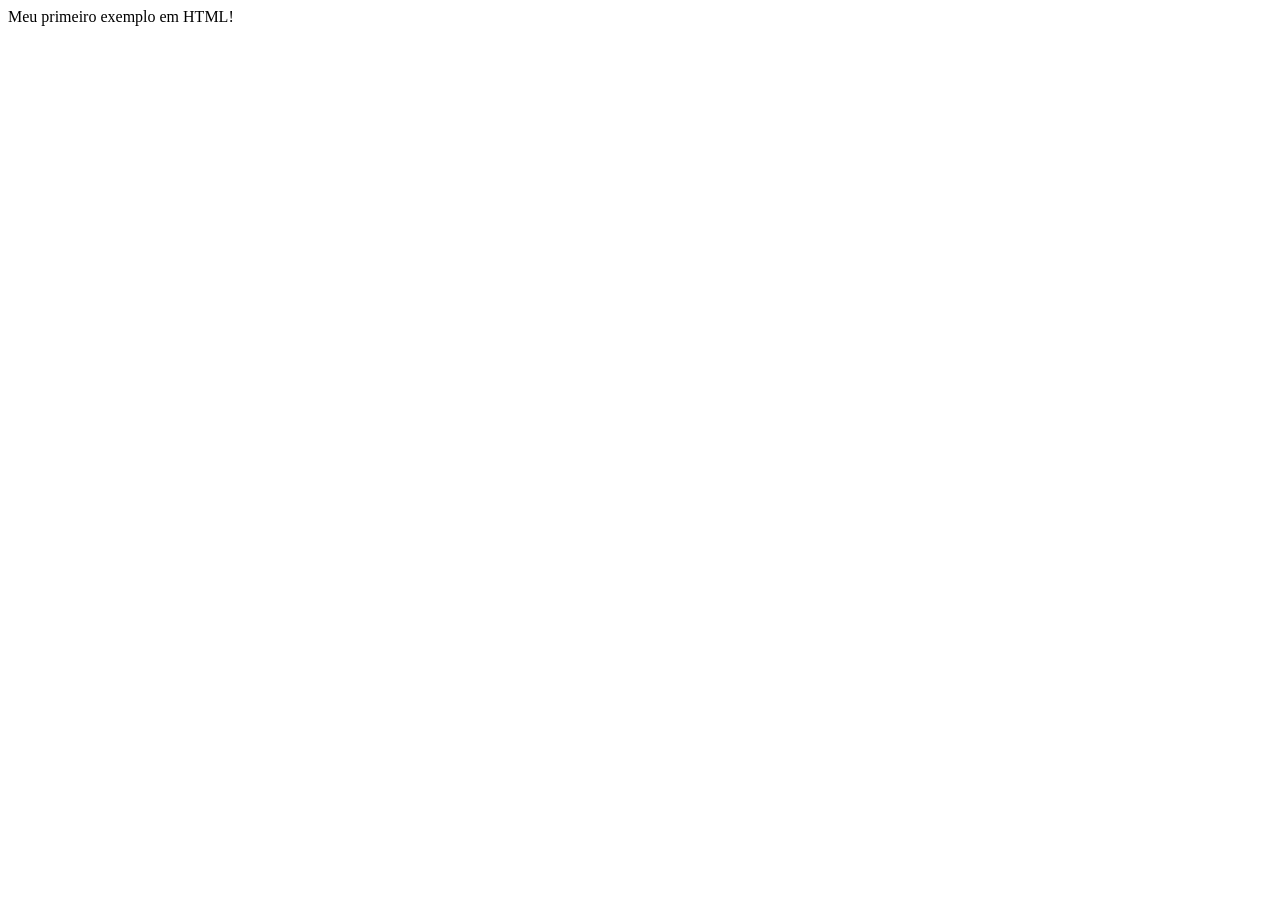
==== index.html @ f9b5989c "exemplo1" ====
<!DOCTYPE html>
<html lang="en">
<head>
    <meta charset="UTF-8">
    <meta http-equiv="X-UA-Compatible" content="IE=edge">
    <meta name="viewport" content="width=device-width, initial-scale=1.0">
    <title>hello world</title>
</head>
<body>
 Meu primeiro exemplo em HTML!  
</body>
</html>
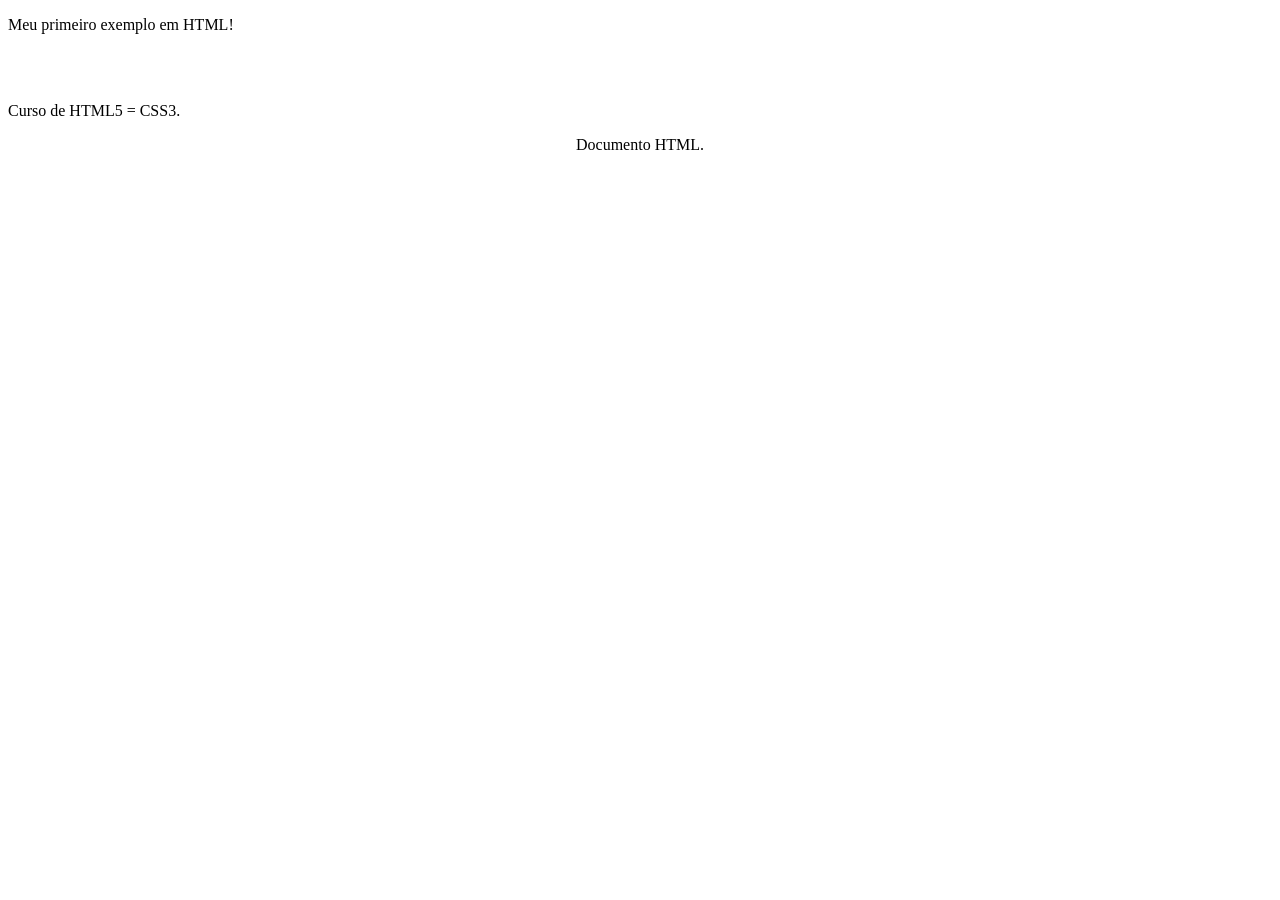
==== commit 9d60f8f5: "testando" ====
--- a/index.html
+++ b/index.html
@@ -4,9 +4,17 @@
     <meta charset="UTF-8">
     <meta http-equiv="X-UA-Compatible" content="IE=edge">
     <meta name="viewport" content="width=device-width, initial-scale=1.0">
-    <title>hello world</title>
+       <title>hello world</title>
 </head>
 <body>
- Meu primeiro exemplo em HTML!  
+<p>
+        Meu primeiro exemplo em HTML!
+</p>
+  <br>
+  <br>
+  <p>Curso de HTML5 = CSS3.</p>
+  <p align="center">
+       Documento HTML.
+  </p>
 </body>
 </html>
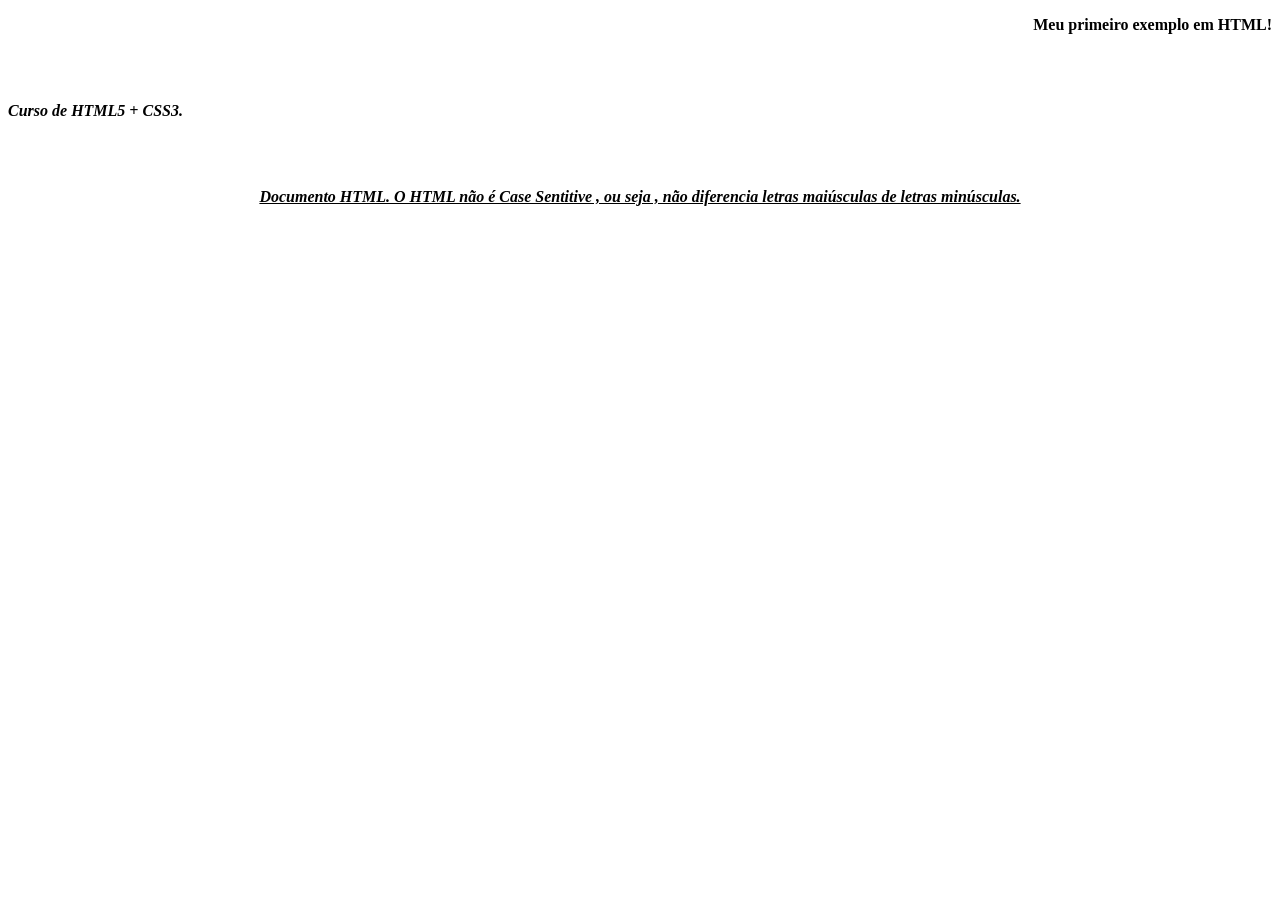
==== commit 24344da8: "novo teste" ====
--- a/index.html
+++ b/index.html
@@ -7,14 +7,19 @@
        <title>hello world</title>
 </head>
 <body>
-<p>
-        Meu primeiro exemplo em HTML!
+<p align = "right">
+      <b> Meu primeiro exemplo em HTML!</b> 
 </p>
   <br>
   <br>
-  <p>Curso de HTML5 = CSS3.</p>
+  <p align = "left">
+    <b><i>Curso de HTML5 + CSS3.</i></b>
+  </p>
+  <br>
+  <br>
   <p align="center">
-       Documento HTML.
+    <b><i><u>Documento HTML. O HTML não é Case Sentitive , ou seja , não diferencia
+    letras maiúsculas de letras minúsculas.</u></i></b> 
   </p>
 </body>
 </html>
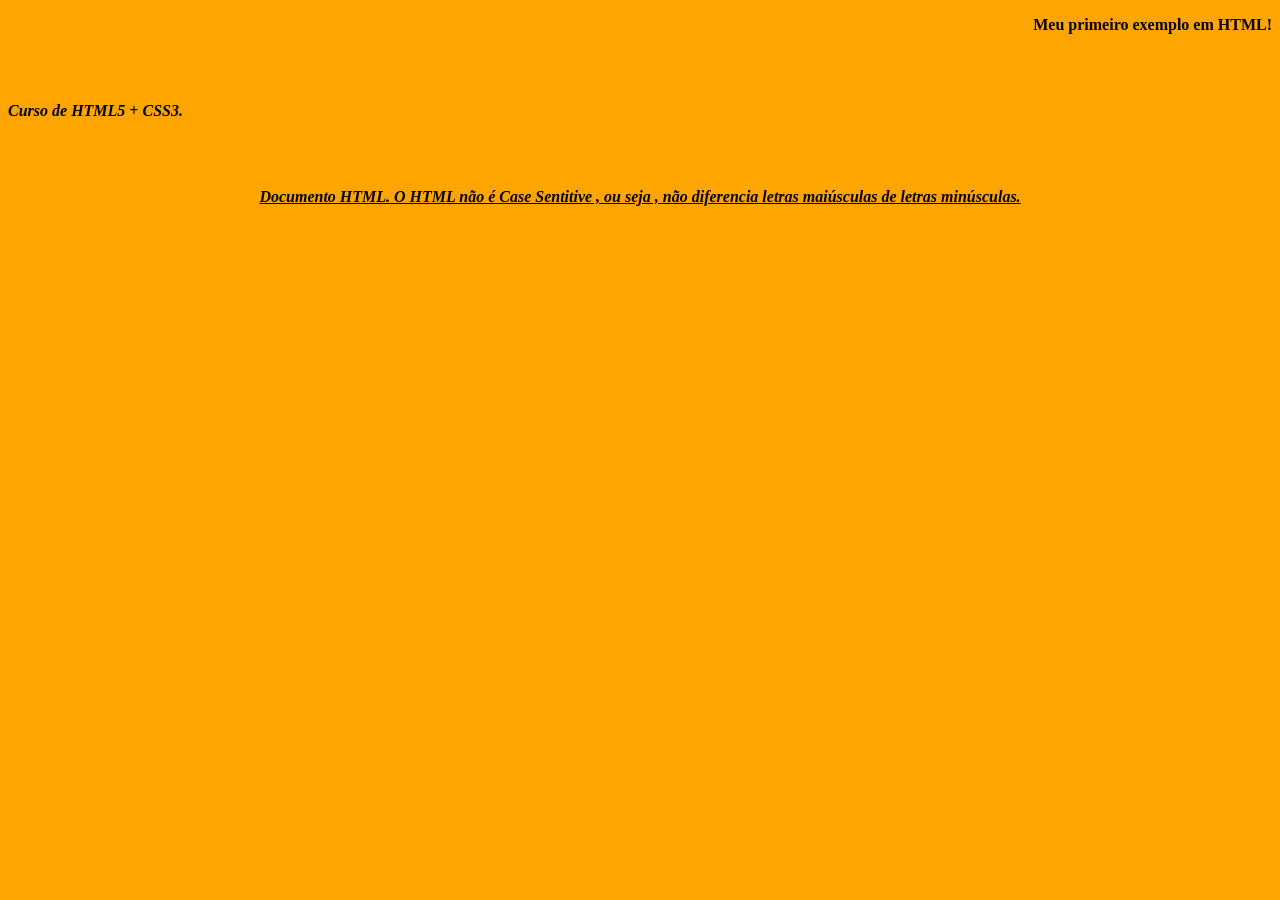
==== commit bee8dd7d: "teste cor body" ====
--- a/index.html
+++ b/index.html
@@ -6,7 +6,7 @@
     <meta name="viewport" content="width=device-width, initial-scale=1.0">
        <title>hello world</title>
 </head>
-<body>
+<body bgcolor = "#FFA500">
 <p align = "right">
       <b> Meu primeiro exemplo em HTML!</b> 
 </p>
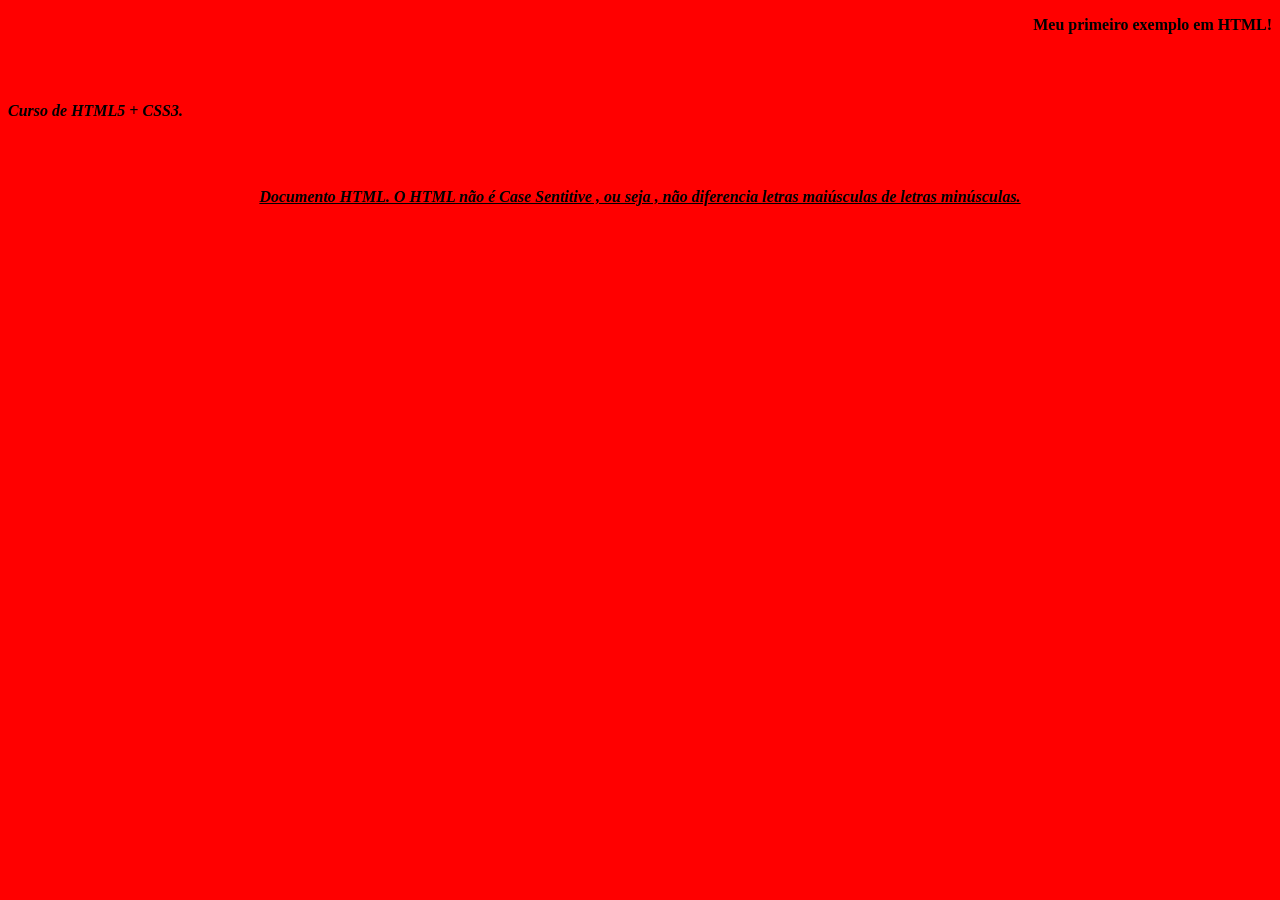
==== commit 4c4f43bb: "cor vermelho" ====
--- a/index.html
+++ b/index.html
@@ -6,7 +6,7 @@
     <meta name="viewport" content="width=device-width, initial-scale=1.0">
        <title>hello world</title>
 </head>
-<body bgcolor = "#FFA500">
+<body bgcolor = "RED">
 <p align = "right">
       <b> Meu primeiro exemplo em HTML!</b> 
 </p>
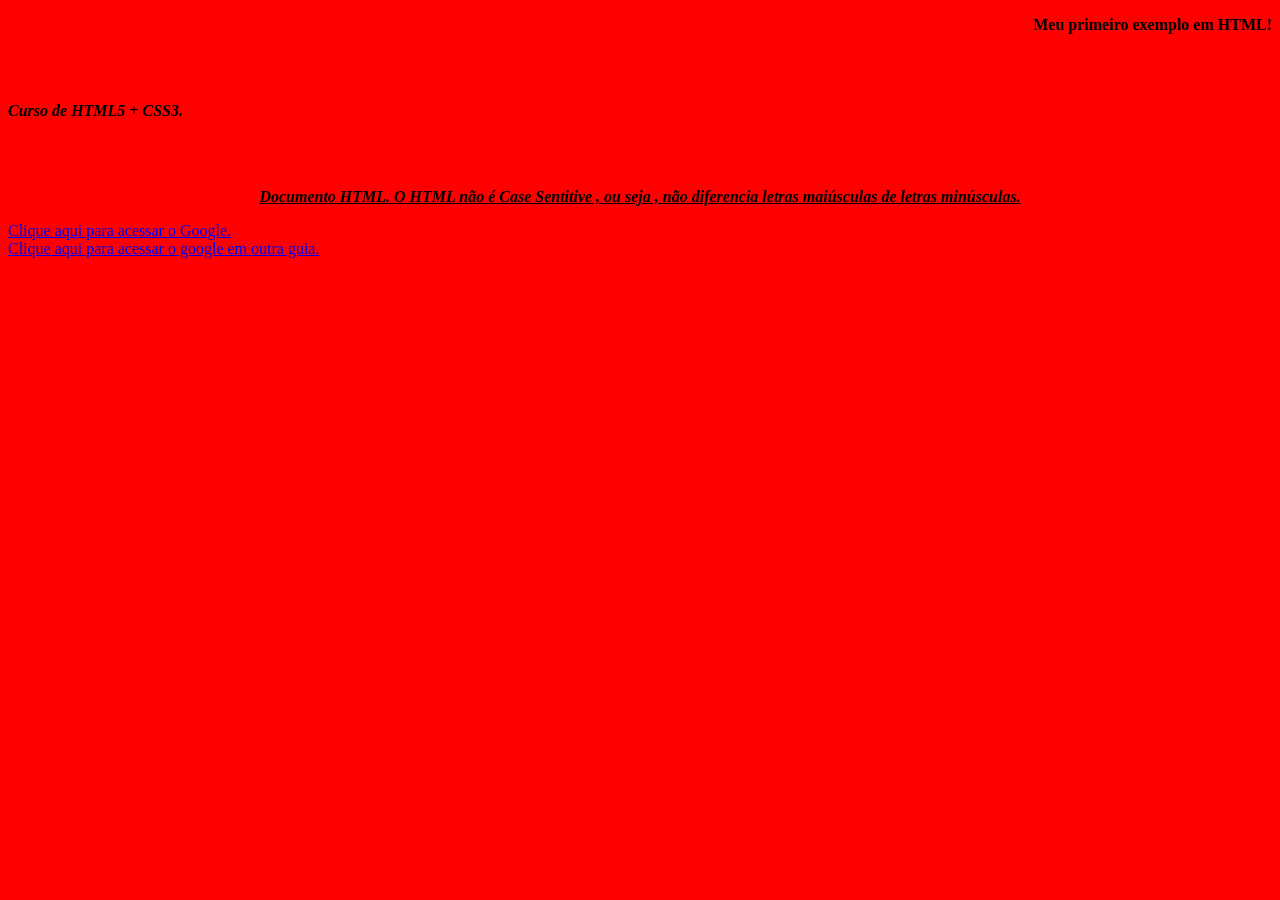
==== commit 093d60aa: "acessar site" ====
--- a/index.html
+++ b/index.html
@@ -22,4 +22,16 @@
     letras maiúsculas de letras minúsculas.</u></i></b> 
   </p>
 </body>
+</html>
+<html>
+  <head>
+    <title>Links de Navegação</title>
+  </head>
+  <body>
+    <a href="http://www.google.com.br">
+      Clique aqui para acessar o Google.</a>
+    <br>
+    <a href="http://www.google.com.br" target="_blank">
+      Clique aqui para acessar o google em outra guia.
+          </body>
 </html>
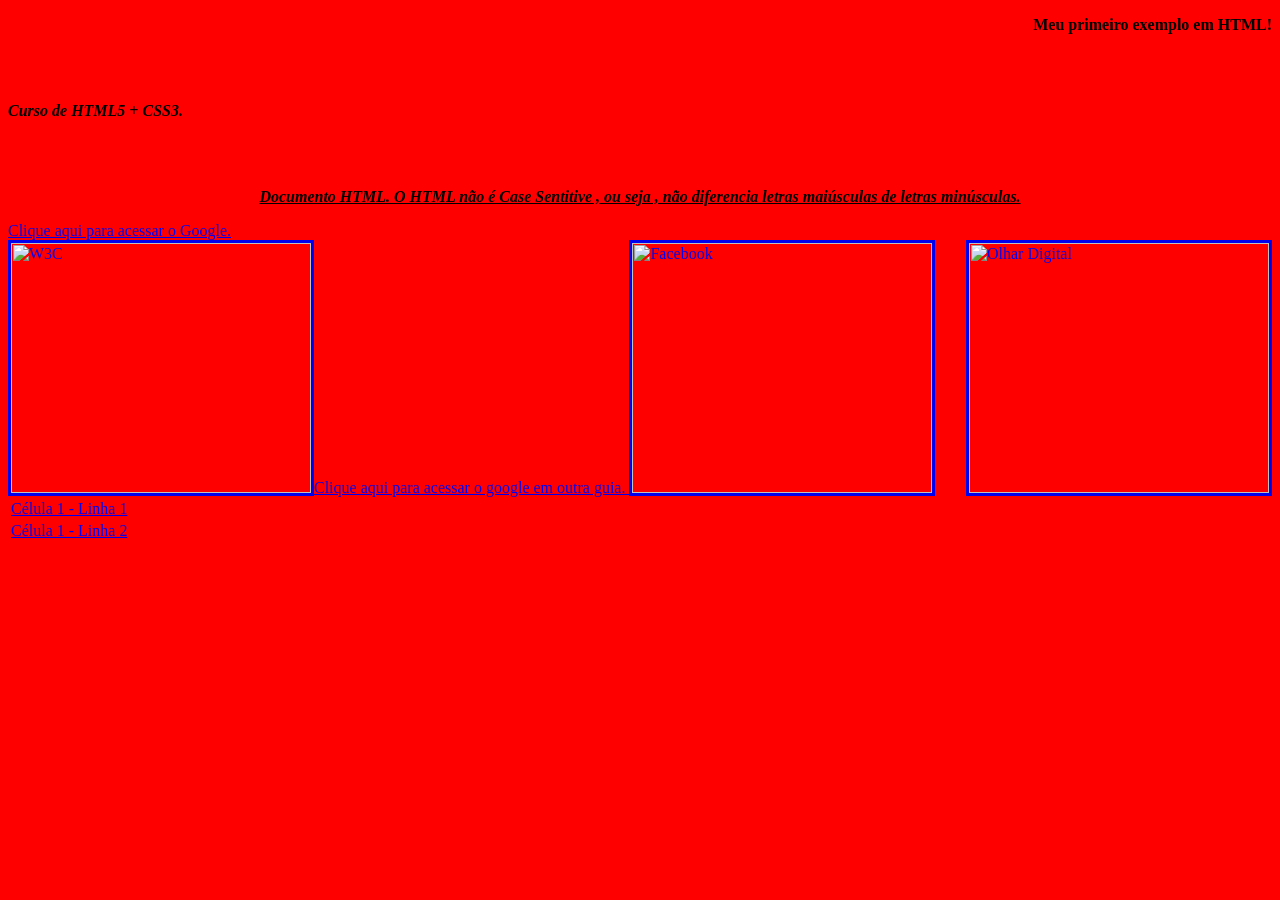
==== commit 2fd2b85a: "antes teste1" ====
--- a/index.html
+++ b/index.html
@@ -34,4 +34,38 @@
     <a href="http://www.google.com.br" target="_blank">
       Clique aqui para acessar o google em outra guia.
           </body>
+</html>
+<html>
+  <head>
+    <title>Inserindo Imagens</title>
+  </head>
+  <body>
+    <img src="olhar-digital.jpg" width="300" height="250"
+    title="Olhar Digital" border="3" align="right">
+
+    <img src="facebook.jpg" width="300" height="250"
+    title="Facebook" border="3">
+
+    <img src="consorcio-w3c.gif" width="300" height="250"
+    title="W3C" border="3" align="left">
+   </body>
+</html>
+<html>
+  <head>
+    <title>Tabelas</title>
+  </head>
+  <body>
+    <table>
+      <tr>
+        <td>
+          Célula 1 - Linha 1
+        </td>
+      </tr>
+      <tr>
+        <td>
+          Célula 1 - Linha 2
+        </td>
+      </tr>
+    </table>
+  </body>
 </html>
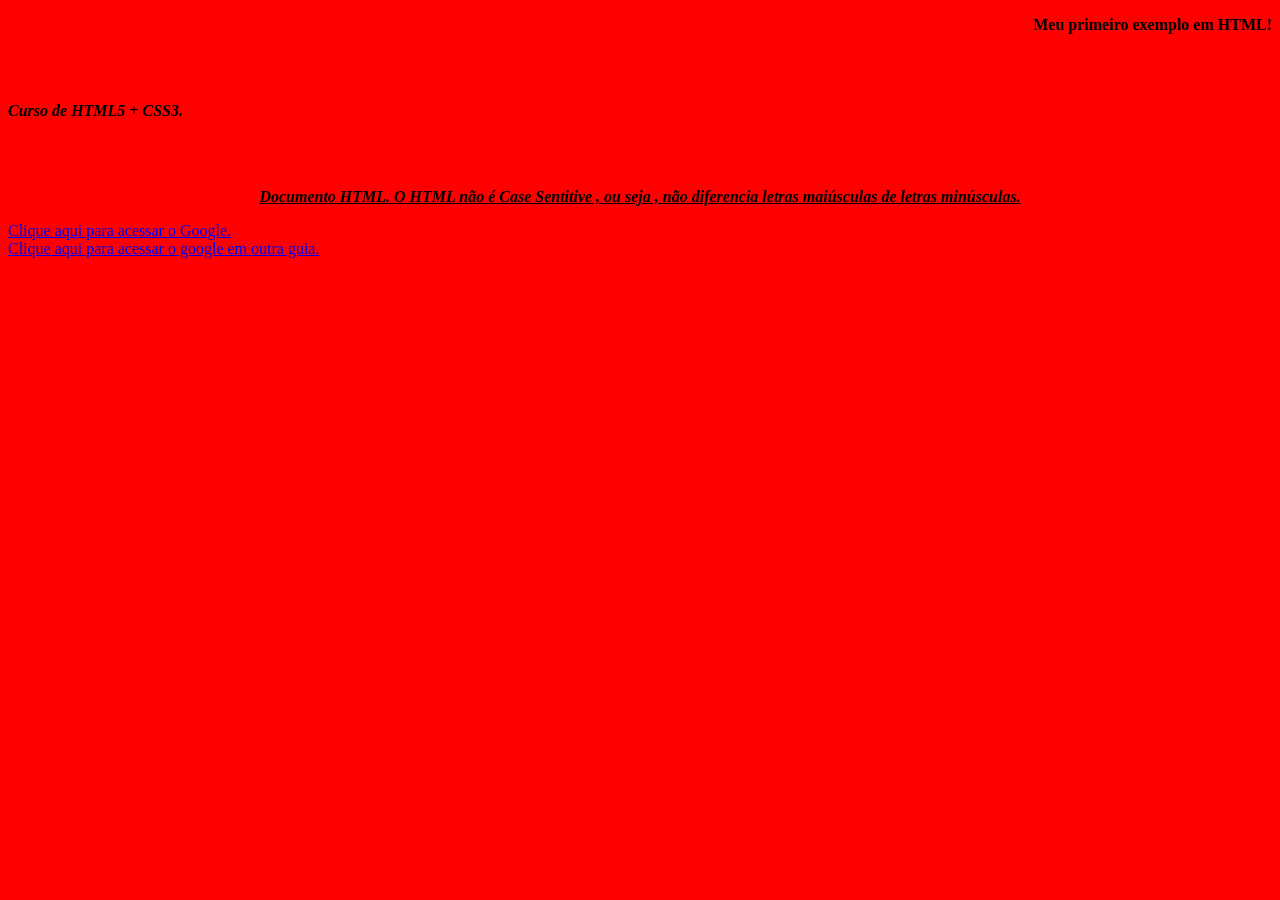
==== commit e6c1bbc9: "tabelas/frames" ====
--- a/index.html
+++ b/index.html
@@ -35,37 +35,3 @@
       Clique aqui para acessar o google em outra guia.
           </body>
 </html>
-<html>
-  <head>
-    <title>Inserindo Imagens</title>
-  </head>
-  <body>
-    <img src="olhar-digital.jpg" width="300" height="250"
-    title="Olhar Digital" border="3" align="right">
-
-    <img src="facebook.jpg" width="300" height="250"
-    title="Facebook" border="3">
-
-    <img src="consorcio-w3c.gif" width="300" height="250"
-    title="W3C" border="3" align="left">
-   </body>
-</html>
-<html>
-  <head>
-    <title>Tabelas</title>
-  </head>
-  <body>
-    <table>
-      <tr>
-        <td>
-          Célula 1 - Linha 1
-        </td>
-      </tr>
-      <tr>
-        <td>
-          Célula 1 - Linha 2
-        </td>
-      </tr>
-    </table>
-  </body>
-</html>
